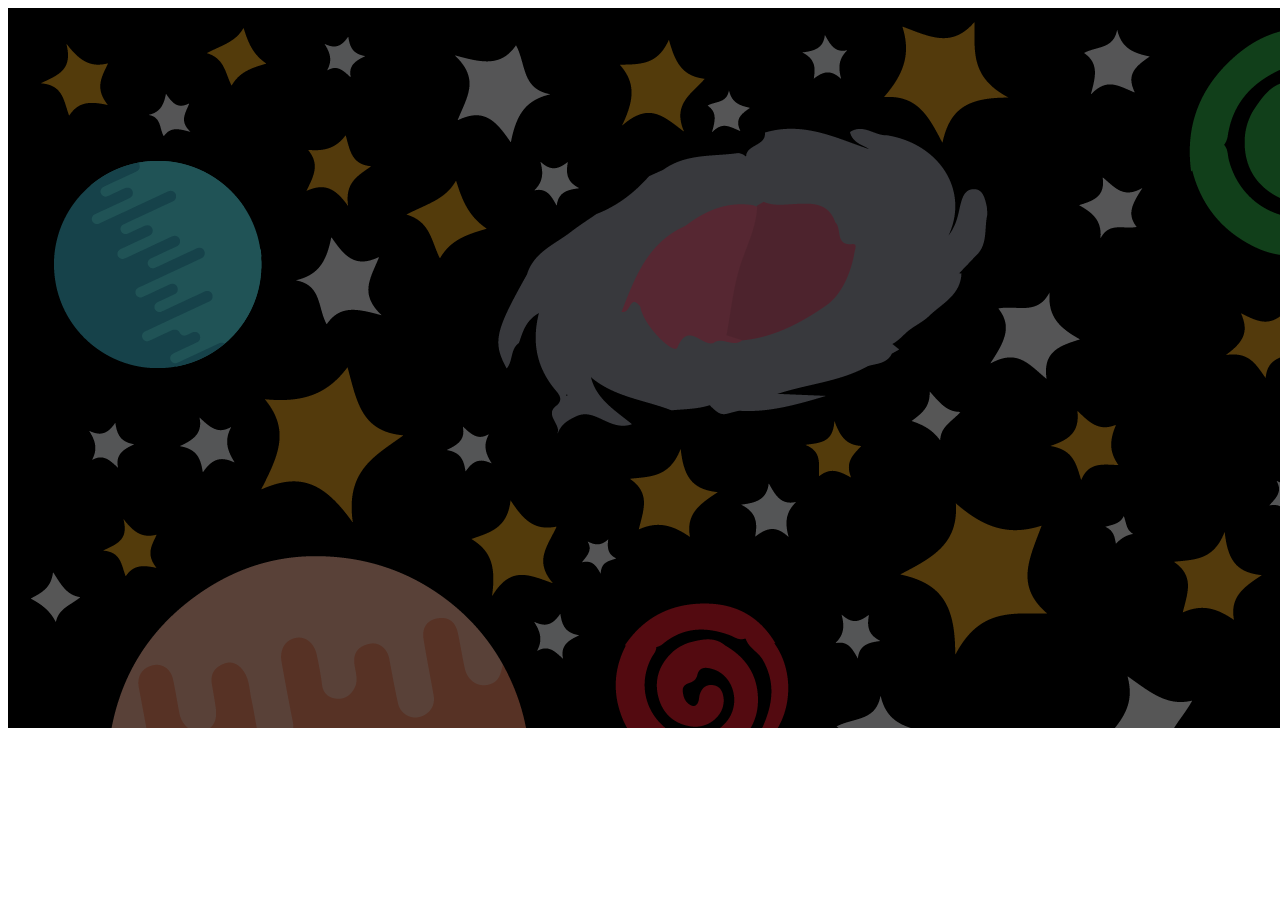
==== game.html @ c8a32275 "Initialized code" ====
<!DOCTYPE html>
<html lang="en">
  <head>
    <meta charset="utf-8">
  </head>
  <body>
    
    <script type="text/javascript" src="vendor/phaser.min.js"></script>
    <script type="text/javascript" src="assets/js/app.js"></script>
  </body>
</html>
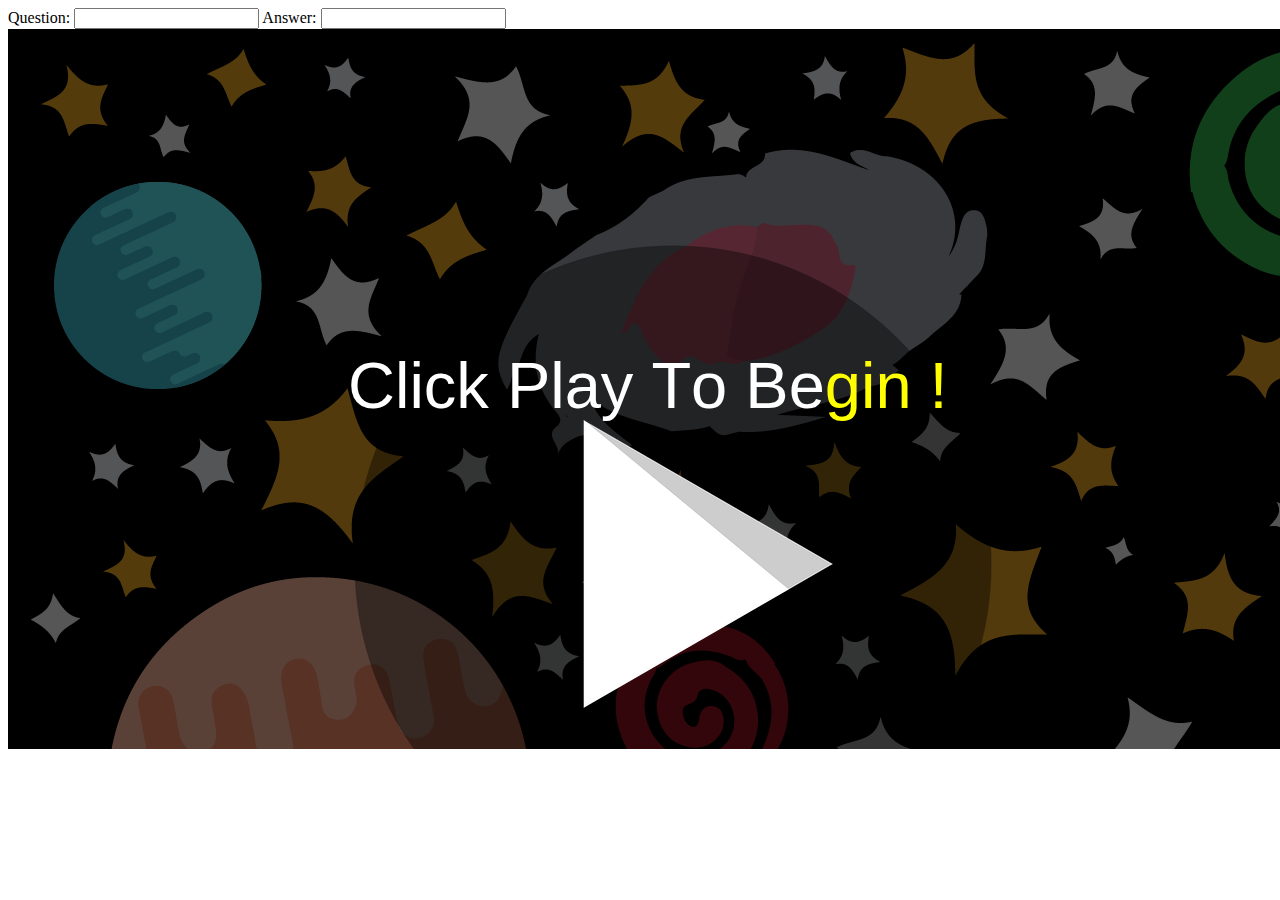
==== commit abc4d2c1: "Edited content" ====
--- a/game.html
+++ b/game.html
@@ -2,10 +2,18 @@
 <html lang="en">
   <head>
     <meta charset="utf-8">
+    <link rel="stylesheet" href="assets/css/game.css" type="text/css" />
   </head>
   <body>
-    
+    <div class="input-area">
+      <form action="" method="post">
+        Question: <input type="text" name="quests" id="quests" />
+        Answer: <input type="text" name="ans" id="quests" />
+      </form>
+    </div>
+
+    <script src="https://ajax.googleapis.com/ajax/libs/jquery/3.1.1/jquery.min.js"></script>
     <script type="text/javascript" src="vendor/phaser.min.js"></script>
     <script type="text/javascript" src="assets/js/app.js"></script>
   </body>
-</html>+</html>
--- a/assets/css/game.css
+++ b/assets/css/game.css
@@ -0,0 +1,2 @@
+body {
+}
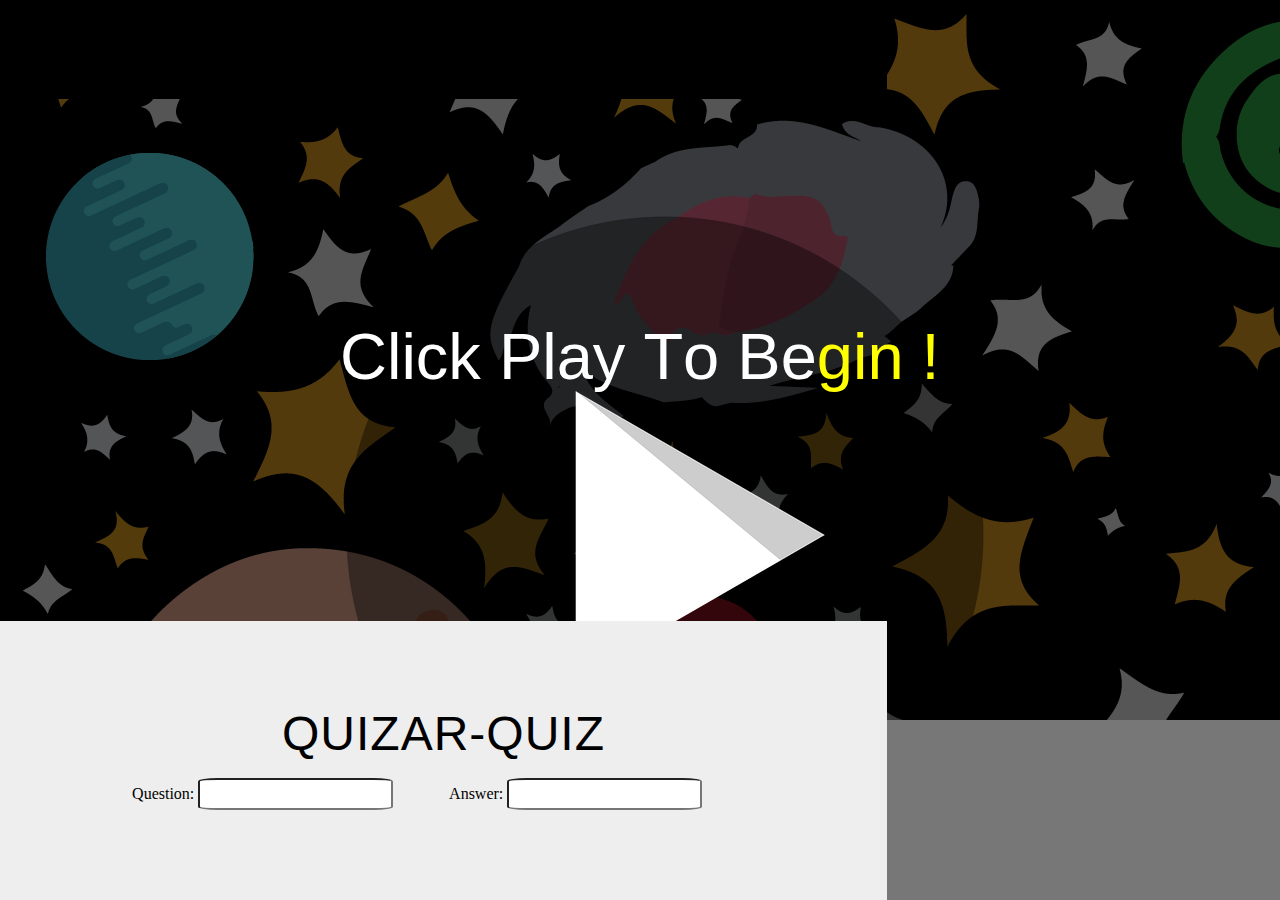
==== commit 0f9ab2e5: "Added console at bottom" ====
--- a/game.html
+++ b/game.html
@@ -5,12 +5,16 @@
     <link rel="stylesheet" href="assets/css/game.css" type="text/css" />
   </head>
   <body>
-    <div class="input-area">
+    <div class="input-area text-center">
+      <h1>Quizar-Quiz</h1>
       <form action="" method="post">
-        Question: <input type="text" name="quests" id="quests" />
-        Answer: <input type="text" name="ans" id="quests" />
+        Question: <input type="text" name="quests" id="quests"/>
+        Answer: <input type="text" name="ans" id="ans" />
       </form>
     </div>
+
+    <script type="text/javascript" charset="utf-8">
+    </script>
 
     <script src="https://ajax.googleapis.com/ajax/libs/jquery/3.1.1/jquery.min.js"></script>
     <script type="text/javascript" src="vendor/phaser.min.js"></script>
--- a/assets/css/game.css
+++ b/assets/css/game.css
@@ -1,2 +1,137 @@
+/* Small setup adjustments */
+/* ---Reynaldo Salcedo---- */
+/* ----------------------- */
+* {
+  margin: 0;
+  padding: 0;
+  box-sizing: border-box; }
+
+/* ClearFIX */
+.clearfix {
+  zoom: 1; }
+
+.clearfix:after {
+  content: " ";
+  clear: both;
+  display: block;
+  height: 0;
+  visibility: hidden; }
+
+/* Group */
+.group:before,
+.group:after {
+  content: "";
+  display: table; }
+
+.group:after {
+  clear: both; }
+
+.group {
+  zoom: 1; }
+
+/* http://meyerweb.com/eric/tools/css/reset/
+ * v2.0 | 20110126
+ * License: none (public domain) */
+html, body, div, span, applet, object, iframe,
+h1, h2, h3, h4, h5, h6, p, blockquote, pre,
+a, abbr, acronym, address, big, cite, code,
+del, dfn, em, img, ins, kbd, q, s, samp,
+small, strike, strong, sub, sup, tt, var,
+b, u, i, center,
+dl, dt, dd, ol, ul, li,
+fieldset, form, label, legend,
+table, caption, tbody, tfoot, thead, tr, th, td,
+article, aside, canvas, details, embed,
+figure, figcaption, footer, header, hgroup,
+menu, nav, output, ruby, section, summary,
+time, mark, audio, video {
+  border: 0;
+  font-family: "Arial", sans-serif;
+  font-weight: 300;
+  font-size: 100%;
+  font: inherit;
+  vertical-align: baseline;
+  text-rendering: optimizeLegibility; }
+
+/* HTML5 display-role reset for older browsers */
+article, aside, details, figcaption, figure,
+footer, header, hgroup, menu, nav, section {
+  display: block; }
+
 body {
+  line-height: 1;
+  background-color: #777;
+  height: 100vh; }
+
+ol, ul {
+  list-style: none; }
+
+blockquote, q {
+  quotes: none; }
+
+blockquote:before, blockquote:after,
+q:before, q:after {
+  content: "";
+  content: none; }
+
+table {
+  border-collapse: collapse;
+  border-spacing: 0; }
+
+p,
+li {
+  color: #777;
+  font-size: 125%; }
+
+h1,
+h2,
+h3 {
+  font-weight: 300;
+  text-transform: uppercase;
+  font-family: "Arial", sans-serif;
+  font-color: #333; }
+
+h1 {
+  font-size: 300%;
+  margin-bottom: 20px;
+  word-spacing: 4px;
+  letter-spacing: 1px; }
+
+h2 {
+  font-size: 200%;
+  word-spacing: 2px;
+  text-align: center;
+  margin-bottom: 30px;
+  letter-spacing: 1px;
+  font-weight: bold; }
+
+h3 {
+  font-size: 135%;
+  margin-bottom: 14px; }
+
+section {
+  margin-bottom: 20px;
+  display: inline-block;
+  width: 100%; }
+
+/* --------------------- */
+/* --- Input Styles ---- */
+/* --------------------- */
+.input-area {
+  position: absolute;
+  bottom: 0;
+  padding: 5.6em;
+  width: 69.3%;
+  background-color: #eee;
 }
+
+.text-center {
+  text-align: center;
+}
+
+.input-area input {
+  margin-right: 4em;
+  border-radius: 10%;
+  padding: .5em;
+  color: #333;
+}
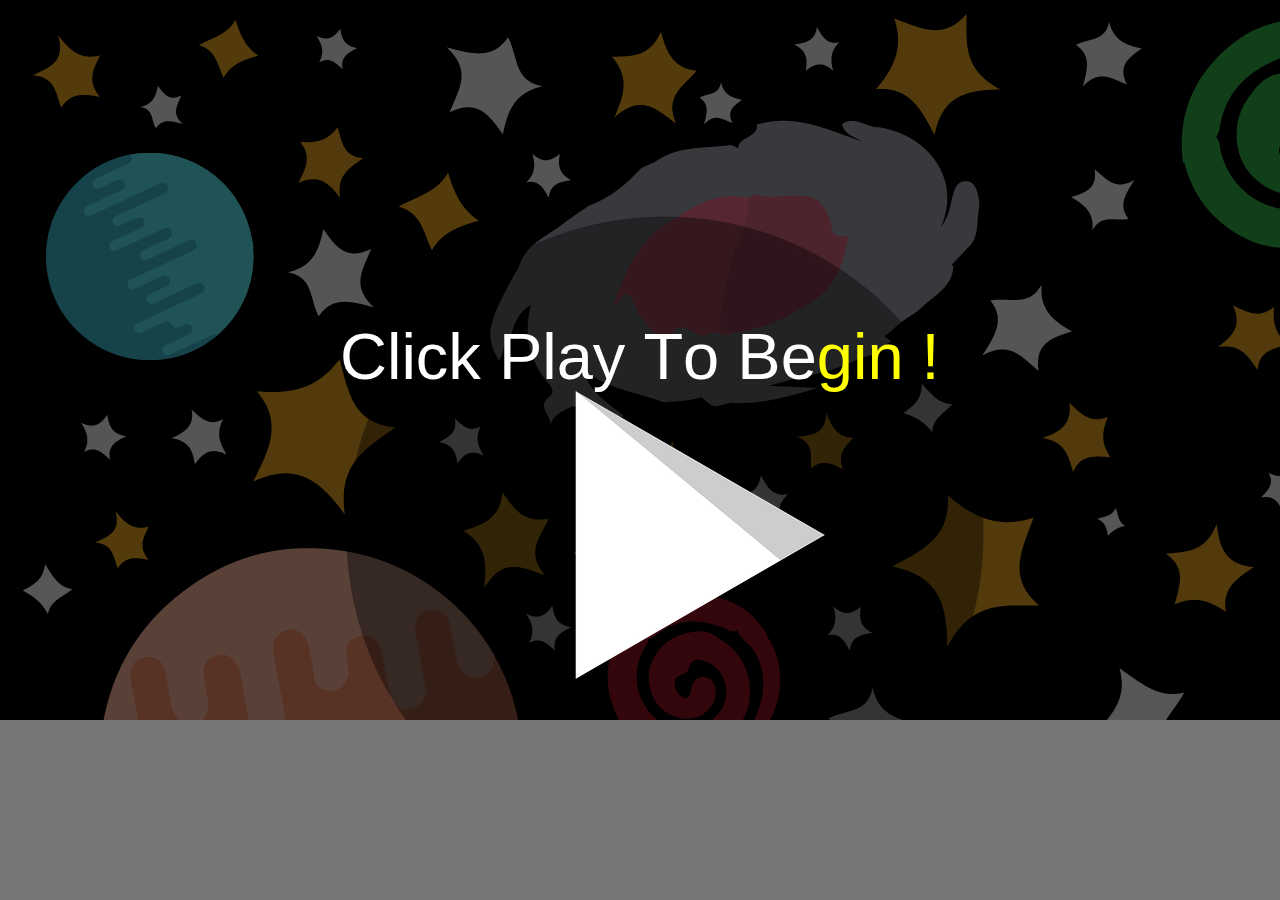
==== commit 05700c27: "Disabled inputs for the moment" ====
--- a/game.html
+++ b/game.html
@@ -5,13 +5,15 @@
     <link rel="stylesheet" href="assets/css/game.css" type="text/css" />
   </head>
   <body>
+<!--
     <div class="input-area text-center">
-      <h1>Quizar-Quiz</h1>
+      <h1 class="text-primary">Quizar-Quiz</h1>
       <form action="" method="post">
         Question: <input type="text" name="quests" id="quests"/>
         Answer: <input type="text" name="ans" id="ans" />
       </form>
     </div>
+-->
 
     <script type="text/javascript" charset="utf-8">
     </script>
--- a/assets/css/game.css
+++ b/assets/css/game.css
@@ -114,19 +114,25 @@
   display: inline-block;
   width: 100%; }
 
+/* ----------------------- */
+/* - Reusable Components - */
+/* ----------------------- */
+.text-center {
+  text-align: center;
+}
+
+.text-primary {
+  color: #428bca;
+}
+
 /* --------------------- */
 /* --- Input Styles ---- */
 /* --------------------- */
 .input-area {
-  position: absolute;
-  bottom: 0;
-  padding: 5.6em;
+  padding: 2.5em;
   width: 69.3%;
   background-color: #eee;
-}
-
-.text-center {
-  text-align: center;
+  margin: 0 auto;
 }
 
 .input-area input {
@@ -135,3 +141,8 @@
   padding: .5em;
   color: #333;
 }
+
+canvas {
+  display: block;
+  margin : auto;
+}
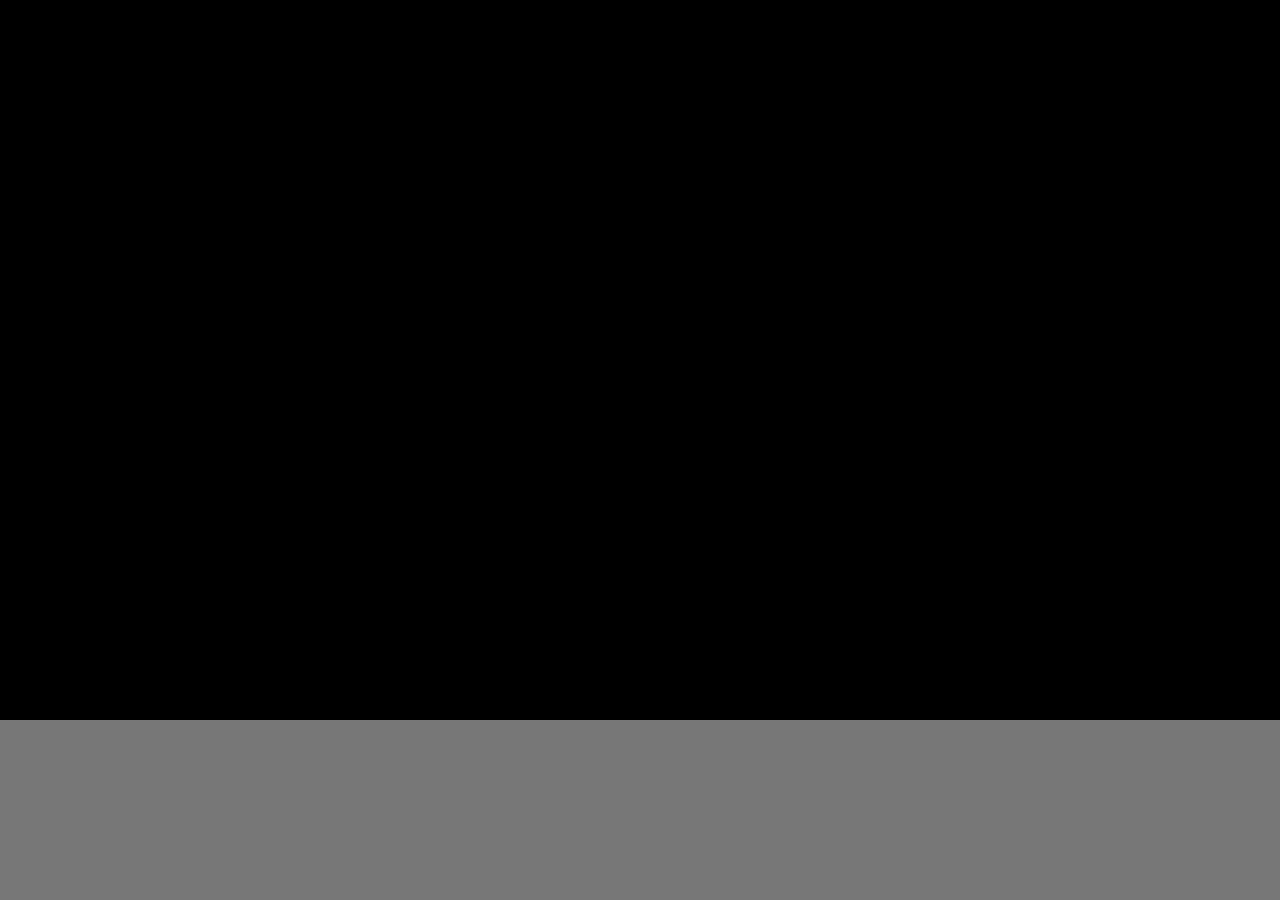
==== commit 6c5b2e2e: "modified codebase" ====
--- a/game.html
+++ b/game.html
@@ -18,7 +18,6 @@
     <script type="text/javascript" charset="utf-8">
     </script>
 
-    <script src="https://ajax.googleapis.com/ajax/libs/jquery/3.1.1/jquery.min.js"></script>
     <script type="text/javascript" src="vendor/phaser.min.js"></script>
     <script type="text/javascript" src="assets/js/app.js"></script>
   </body>
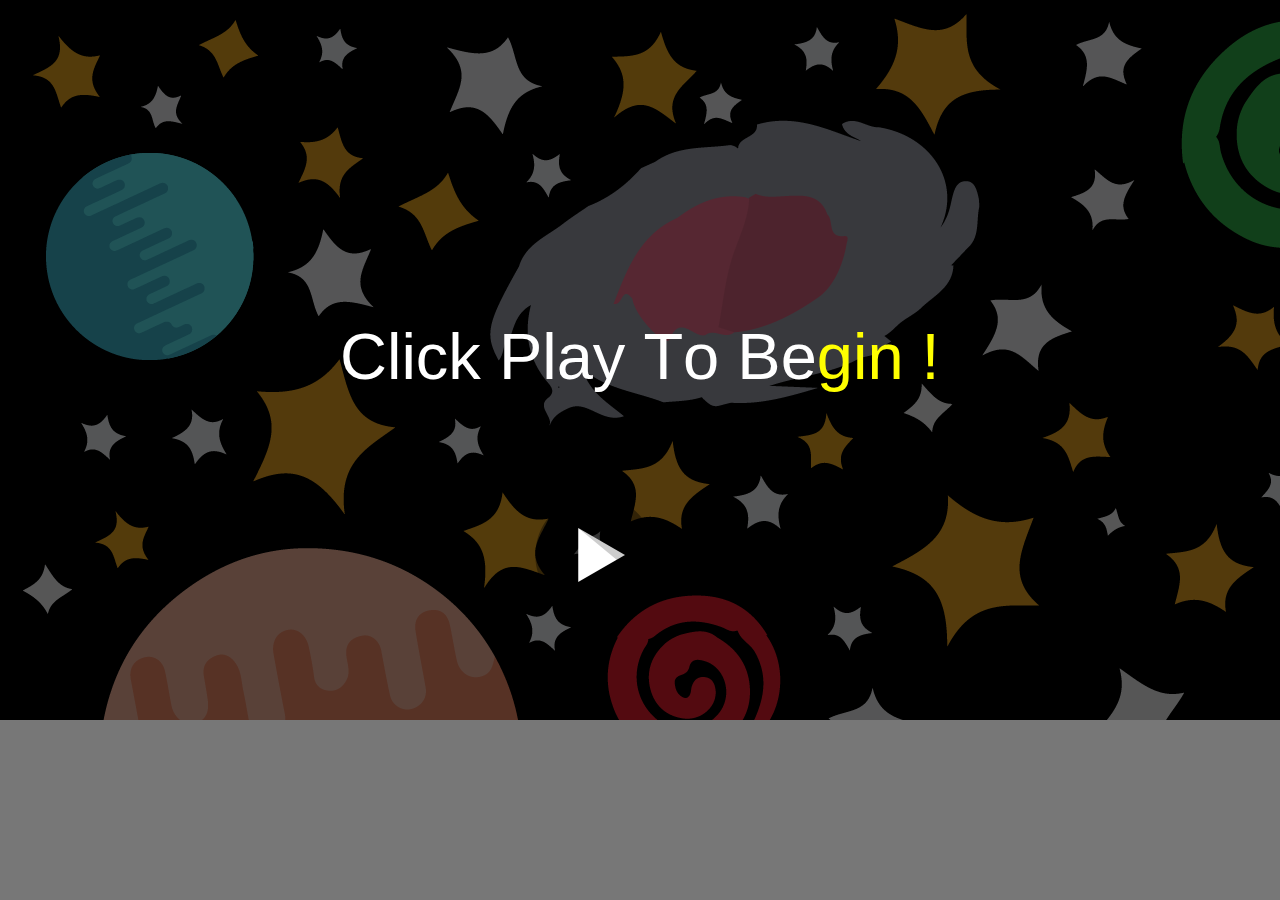
==== commit 802d423b: "Fixed core functionalities" ====
--- a/game.html
+++ b/game.html
@@ -18,6 +18,7 @@
     <script type="text/javascript" charset="utf-8">
     </script>
 
+    <script src="https://ajax.googleapis.com/ajax/libs/jquery/3.1.1/jquery.min.js"></script>
     <script type="text/javascript" src="vendor/phaser.min.js"></script>
     <script type="text/javascript" src="assets/js/app.js"></script>
   </body>
